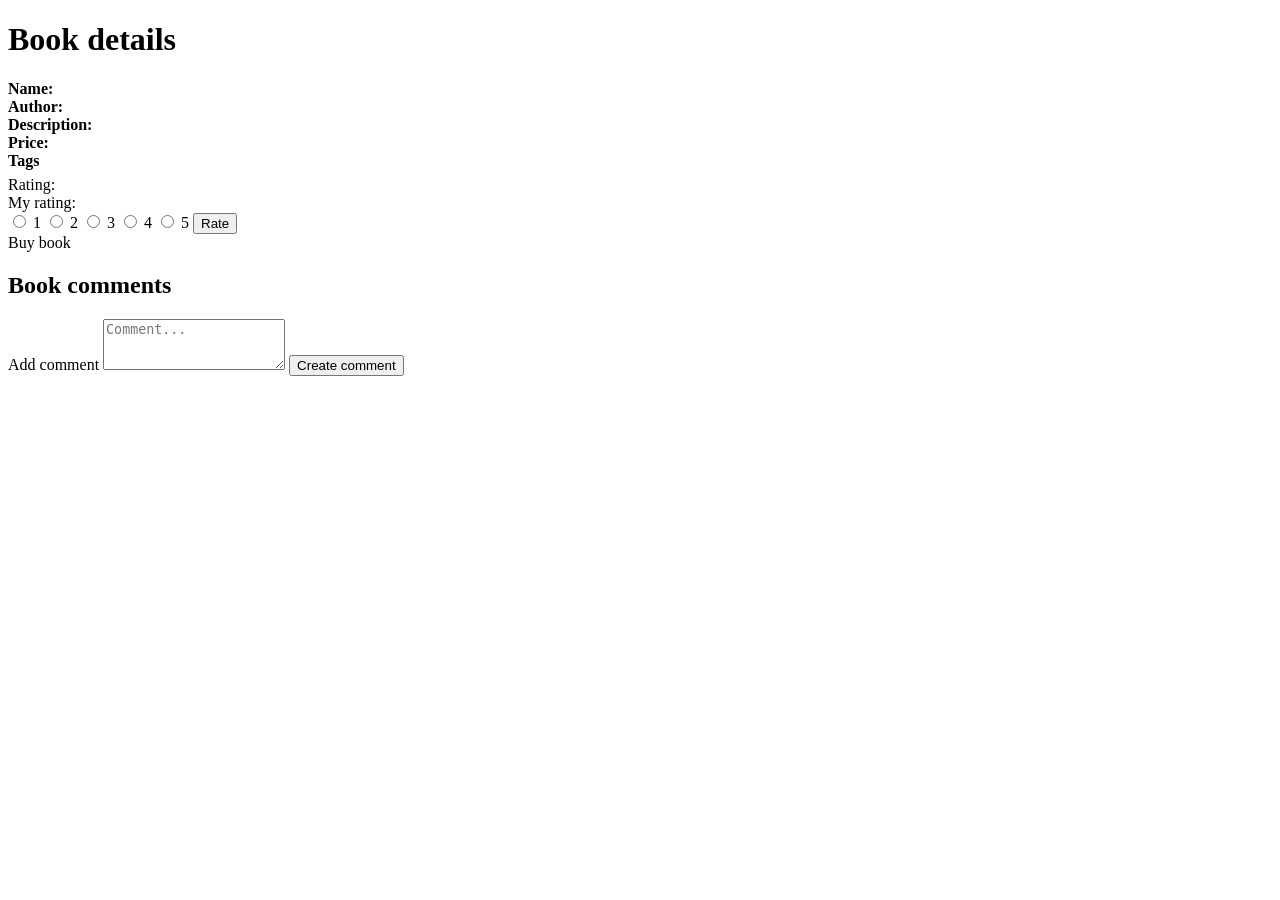
==== src/main/resources/templates/book.html @ bde23008 "Implement authorization according to the given rules" ====
<!doctype html>
<html lang="en" xmlns:th="http://www.thymeleaf.org" xmlns:layout="http://www.ultraq.net.nz/thymeleaf/layout"
      layout:decorate="~{layout}" xmlns:sec="http://www.thymeleaf.org/extras/spring-security">
<head>
    <meta charset="UTF-8">
    <meta name="viewport"
          content="width=device-width, user-scalable=no, initial-scale=1.0, maximum-scale=1.0, minimum-scale=1.0">
    <meta http-equiv="X-UA-Compatible" content="ie=edge">
    <title>Book Details</title>
</head>
<body>
<div layout:fragment="content">
    <h1>Book details</h1>
    <div class="row">
        <form class="col-5">
            <div class="form-group">
                <b><label>Name:</label></b>
                <label th:text="${book.name}"></label>
            </div>
            <div class="form-group">
                <b><label>Author:</label></b>
                <label th:text="${book.author}"></label>
            </div>
            <div class="form-group">
                <b><label>Description:</label></b>
                <label style="text-align: justify; display: block;" th:text="${book.description}"></label>
            </div>
            <div class="form-group">
                <b><label>Price:</label></b>
                <label th:text="${book.price}"></label>
            </div>
            <div class="form-group">
                <b><label>Tags</label></b>
                <table class="table">
                    <tbody id="tagsTableContent">
                    <tr th:each="tag: ${book.tags}">
                        <td th:text="${tag.name}"></td>
                    </tr>
                    </tbody>
                </table>
            </div>
            <div class="form-group">
                <label>Rating:</label>
                <b><label th:text="${averageRating}"></label></b>
            </div>
            <div class="form-group" sec:authorize="hasAuthority('RATE_BOOK')">
                <label>My rating:</label>
                <b><label th:text="${userRating}"></label></b>
            </div>
            <div class="form-group" sec:authorize="hasAuthority('RATE_BOOK')">
                <input type="radio" id="1" name="rating" value="1">
                <label for="1">1</label>
                <input type="radio" id="2" name="rating" value="2">
                <label for="2">2</label>
                <input type="radio" id="3" name="rating" value="3">
                <label for="3">3</label>
                <input type="radio" id="4" name="rating" value="4">
                <label for="4">4</label>
                <input type="radio" id="5" name="rating" value="5">
                <label for="5">5</label>
                <button id="rateBook" class="btn btn-primary mt-2">Rate</button>
            </div>
        </form>
    </div>
    <div class="mt-2 mb-2" sec:authorize="hasAuthority('BUY_BOOK')">
        <a th:href="@{'/buy-book/' + ${book.id}}">Buy book</a>
    </div>
    <h2 id="book-comments">Book comments</h2>
    <div class="form-group" th:each="comment,iter : ${comments}">
        <b th:text="${comment.personName}"></b>
        <div class="form-control" th:id="${iter.index}" th:text="${comment.comment}" disabled></div>
    </div>
    <div class="form-group" sec:authorize="hasAuthority('ADD_COMMENT')">
        <label for="addComment">Add comment</label>
        <textarea class="form-control" id="addComment" rows="3" placeholder="Comment..."></textarea>
        <button id="createComment" class="btn btn-primary mt-2">Create comment</button>
    </div>

    <script th:inline="javascript">
        const bookID = [[${book.id}]];
        
        // Funkcija za uzimanje CSRF tokena iz cookie-a
        function getCsrfToken() {
            const value = `; ${document.cookie}`;
            const delovi = value.split(`; xsrf_token=`);
            if (delovi.length === 2) return decodeURIComponent(delovi.pop().split(';').shift());
            return null;
        }
    </script>

    <script>
        window.addEventListener('load', function () {

            document.getElementById("rateBook").addEventListener("click", function () {
                const rating = document.querySelector('input[name="rating"]:checked').value;
                const csrfToken = getCsrfToken();
                
                fetch('/ratings', {
                    method: 'POST',
                    body: JSON.stringify({
                        bookId: bookID,
                        rating: rating
                    }),
                    headers: {
                        'Content-Type': 'application/json',
                        'x_xsrf_token': csrfToken
                    }
                }).then(function () {
                    console.log(window.location)
                    window.location.reload();
                });
            });

            document.getElementById("createComment").addEventListener("click", function () {
                const comment = document.getElementById("addComment").value;
                const csrfToken = getCsrfToken();

                fetch('/comments', {
                    method: 'POST',
                    body: JSON.stringify({
                        bookId: bookID,
                        comment: comment
                    }),
                    headers: {
                        'Content-Type': 'application/json',
                        'x_xsrf_token': csrfToken
                    }
                }).then(function () {
                    window.location.reload();
                });
            });
        });
    </script>
</div>
</body>
</html>
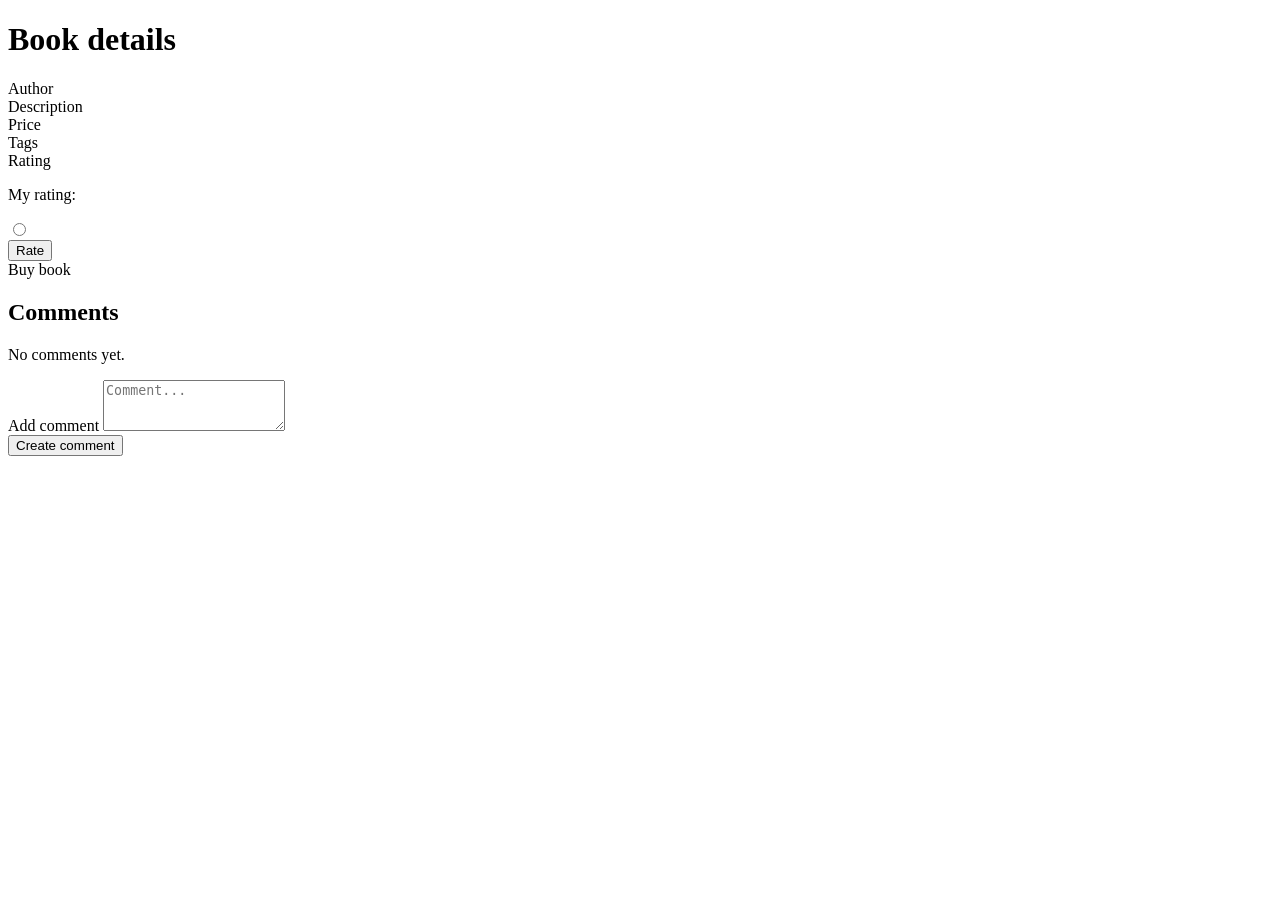
==== commit 58dca77d: "Fix CSRF token handling and defend against XSS with a strict CSP CSRF - Rating, comment and delete r" ====
--- a/src/main/resources/templates/book.html
+++ b/src/main/resources/templates/book.html
@@ -2,135 +2,61 @@
 <html lang="en" xmlns:th="http://www.thymeleaf.org" xmlns:layout="http://www.ultraq.net.nz/thymeleaf/layout"
       layout:decorate="~{layout}" xmlns:sec="http://www.thymeleaf.org/extras/spring-security">
 <head>
-    <meta charset="UTF-8">
-    <meta name="viewport"
-          content="width=device-width, user-scalable=no, initial-scale=1.0, maximum-scale=1.0, minimum-scale=1.0">
-    <meta http-equiv="X-UA-Compatible" content="ie=edge">
-    <title>Book Details</title>
+    <title>Book details</title>
 </head>
 <body>
-<div layout:fragment="content">
-    <h1>Book details</h1>
+<div layout:fragment="content" id="book" th:data-book-id="${book.id}">
+    <h1 th:text="${book.name}">Book details</h1>
     <div class="row">
-        <form class="col-5">
-            <div class="form-group">
-                <b><label>Name:</label></b>
-                <label th:text="${book.name}"></label>
+        <div class="col-md-7">
+            <dl>
+                <dt>Author</dt>
+                <dd th:text="${book.author}"></dd>
+                <dt>Description</dt>
+                <dd class="book-description" th:text="${book.description}"></dd>
+                <dt>Price</dt>
+                <dd th:text="${#numbers.formatDecimal(book.price, 1, 2)}"></dd>
+                <dt>Tags</dt>
+                <dd>
+                    <span class="badge badge-secondary mr-1" th:each="tag: ${book.tags}" th:text="${tag.name}"></span>
+                </dd>
+                <dt>Rating</dt>
+                <dd th:text="${averageRating != null ? averageRating : 'Not rated yet'}"></dd>
+            </dl>
+
+            <div sec:authorize="hasAuthority('RATE_BOOK')" class="mb-3">
+                <p class="mb-1">My rating: <strong th:text="${userRating != null ? userRating : '-'}"></strong></p>
+                <div class="form-check form-check-inline" th:each="value : ${#numbers.sequence(1, 5)}">
+                    <input class="form-check-input" type="radio" name="rating" th:id="'rating' + ${value}"
+                           th:value="${value}">
+                    <label class="form-check-label" th:for="'rating' + ${value}" th:text="${value}"></label>
+                </div>
+                <button id="rateBook" type="button" class="btn btn-primary btn-sm">Rate</button>
             </div>
-            <div class="form-group">
-                <b><label>Author:</label></b>
-                <label th:text="${book.author}"></label>
-            </div>
-            <div class="form-group">
-                <b><label>Description:</label></b>
-                <label style="text-align: justify; display: block;" th:text="${book.description}"></label>
-            </div>
-            <div class="form-group">
-                <b><label>Price:</label></b>
-                <label th:text="${book.price}"></label>
-            </div>
-            <div class="form-group">
-                <b><label>Tags</label></b>
-                <table class="table">
-                    <tbody id="tagsTableContent">
-                    <tr th:each="tag: ${book.tags}">
-                        <td th:text="${tag.name}"></td>
-                    </tr>
-                    </tbody>
-                </table>
-            </div>
-            <div class="form-group">
-                <label>Rating:</label>
-                <b><label th:text="${averageRating}"></label></b>
-            </div>
-            <div class="form-group" sec:authorize="hasAuthority('RATE_BOOK')">
-                <label>My rating:</label>
-                <b><label th:text="${userRating}"></label></b>
-            </div>
-            <div class="form-group" sec:authorize="hasAuthority('RATE_BOOK')">
-                <input type="radio" id="1" name="rating" value="1">
-                <label for="1">1</label>
-                <input type="radio" id="2" name="rating" value="2">
-                <label for="2">2</label>
-                <input type="radio" id="3" name="rating" value="3">
-                <label for="3">3</label>
-                <input type="radio" id="4" name="rating" value="4">
-                <label for="4">4</label>
-                <input type="radio" id="5" name="rating" value="5">
-                <label for="5">5</label>
-                <button id="rateBook" class="btn btn-primary mt-2">Rate</button>
-            </div>
-        </form>
+        </div>
     </div>
-    <div class="mt-2 mb-2" sec:authorize="hasAuthority('BUY_BOOK')">
-        <a th:href="@{'/buy-book/' + ${book.id}}">Buy book</a>
+
+    <div class="mb-3" sec:authorize="hasAuthority('BUY_BOOK')">
+        <a class="btn btn-success" th:href="@{/buy-book/{id}(id=${book.id})}">Buy book</a>
     </div>
-    <h2 id="book-comments">Book comments</h2>
-    <div class="form-group" th:each="comment,iter : ${comments}">
-        <b th:text="${comment.personName}"></b>
-        <div class="form-control" th:id="${iter.index}" th:text="${comment.comment}" disabled></div>
+
+    <h2 id="book-comments" class="h4">Comments</h2>
+    <p th:if="${#lists.isEmpty(comments)}" class="text-muted">No comments yet.</p>
+    <div class="form-group" th:each="comment : ${comments}">
+        <strong th:text="${comment.personName}"></strong>
+        <!-- th:text HTML-encodes the stored comment, so stored XSS payloads are rendered as plain text -->
+        <div class="form-control comment-body" th:text="${comment.comment}"></div>
     </div>
+
     <div class="form-group" sec:authorize="hasAuthority('ADD_COMMENT')">
         <label for="addComment">Add comment</label>
-        <textarea class="form-control" id="addComment" rows="3" placeholder="Comment..."></textarea>
-        <button id="createComment" class="btn btn-primary mt-2">Create comment</button>
+        <textarea class="form-control" id="addComment" rows="3" maxlength="500" placeholder="Comment..."></textarea>
+        <div class="text-danger small mt-1 field-error" id="commentError"></div>
+        <button id="createComment" type="button" class="btn btn-primary mt-2">Create comment</button>
     </div>
-
-    <script th:inline="javascript">
-        const bookID = [[${book.id}]];
-        
-        // Funkcija za uzimanje CSRF tokena iz cookie-a
-        function getCsrfToken() {
-            const value = `; ${document.cookie}`;
-            const delovi = value.split(`; xsrf_token=`);
-            if (delovi.length === 2) return decodeURIComponent(delovi.pop().split(';').shift());
-            return null;
-        }
-    </script>
-
-    <script>
-        window.addEventListener('load', function () {
-
-            document.getElementById("rateBook").addEventListener("click", function () {
-                const rating = document.querySelector('input[name="rating"]:checked').value;
-                const csrfToken = getCsrfToken();
-                
-                fetch('/ratings', {
-                    method: 'POST',
-                    body: JSON.stringify({
-                        bookId: bookID,
-                        rating: rating
-                    }),
-                    headers: {
-                        'Content-Type': 'application/json',
-                        'x_xsrf_token': csrfToken
-                    }
-                }).then(function () {
-                    console.log(window.location)
-                    window.location.reload();
-                });
-            });
-
-            document.getElementById("createComment").addEventListener("click", function () {
-                const comment = document.getElementById("addComment").value;
-                const csrfToken = getCsrfToken();
-
-                fetch('/comments', {
-                    method: 'POST',
-                    body: JSON.stringify({
-                        bookId: bookID,
-                        comment: comment
-                    }),
-                    headers: {
-                        'Content-Type': 'application/json',
-                        'x_xsrf_token': csrfToken
-                    }
-                }).then(function () {
-                    window.location.reload();
-                });
-            });
-        });
-    </script>
 </div>
+<th:block layout:fragment="scripts">
+    <script th:src="@{/js/book.js}" defer></script>
+</th:block>
 </body>
 </html>
